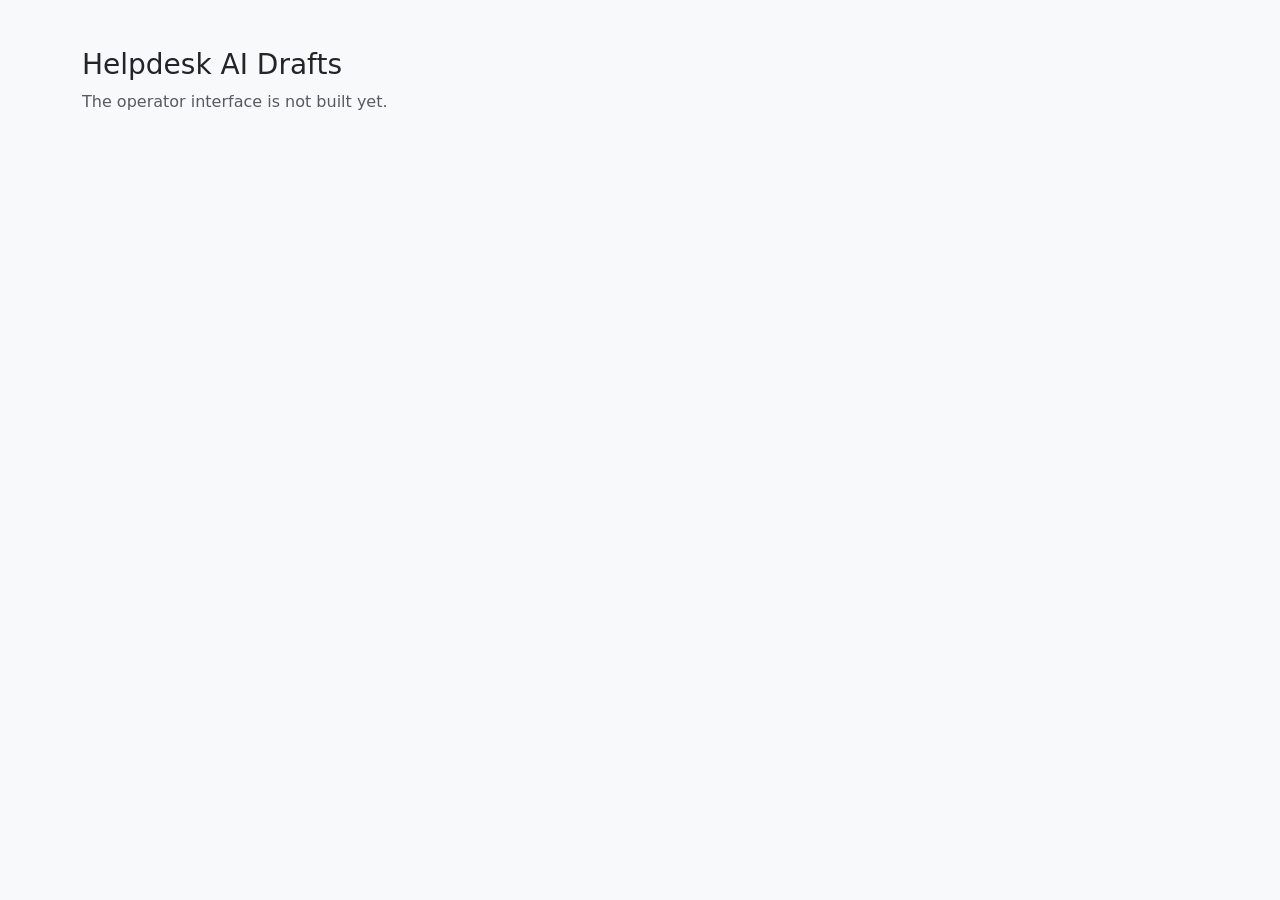
==== frontend/index.html @ f28bd927 "feat: run the backend, a placeholder frontend and PostgreSQL with docker compose Co-Authored-By: Cla" ====
<!doctype html>
<html lang="en">
<head>
  <meta charset="utf-8">
  <meta name="viewport" content="width=device-width, initial-scale=1">
  <title>Helpdesk AI Drafts</title>
  <link rel="stylesheet" href="https://cdn.jsdelivr.net/npm/bootstrap@5.3.3/dist/css/bootstrap.min.css">
</head>
<body class="bg-light">
  <main class="container py-5">
    <h1 class="h3">Helpdesk AI Drafts</h1>
    <p class="text-muted">The operator interface is not built yet.</p>
  </main>
</body>
</html>
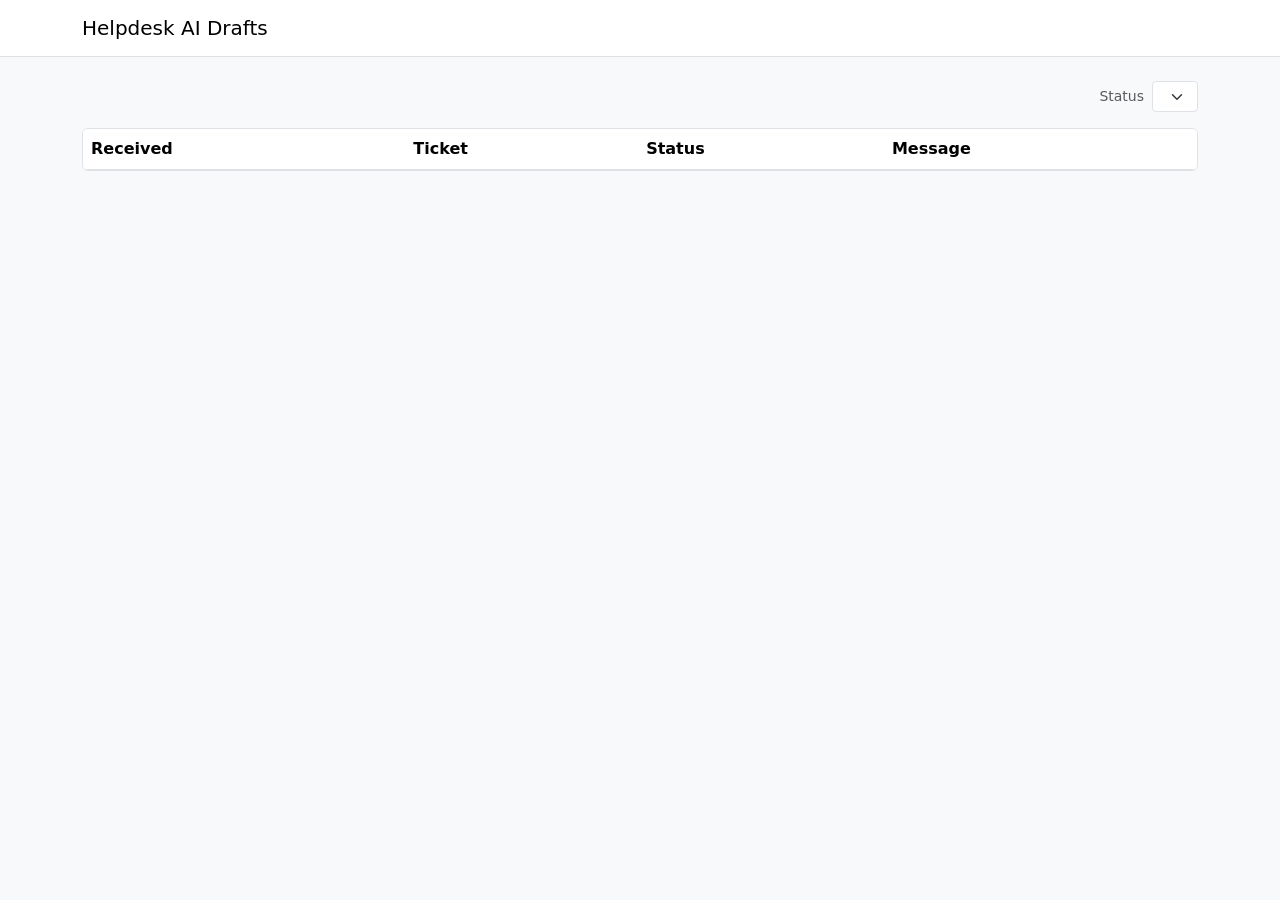
==== commit 342c21d1: "feat: serve the operator ticket list, ticket page and public KB page with a strict content policy Co" ====
--- a/frontend/index.html
+++ b/frontend/index.html
@@ -3,13 +3,34 @@
 <head>
   <meta charset="utf-8">
   <meta name="viewport" content="width=device-width, initial-scale=1">
-  <title>Helpdesk AI Drafts</title>
+  <title>Tickets · Helpdesk AI Drafts</title>
   <link rel="stylesheet" href="https://cdn.jsdelivr.net/npm/bootstrap@5.3.3/dist/css/bootstrap.min.css">
+  <link rel="stylesheet" href="/css/app.css">
 </head>
 <body class="bg-light">
-  <main class="container py-5">
-    <h1 class="h3">Helpdesk AI Drafts</h1>
-    <p class="text-muted">The operator interface is not built yet.</p>
+  <nav class="navbar bg-white border-bottom mb-4">
+    <div class="container">
+      <a class="navbar-brand" href="/">Helpdesk AI Drafts</a>
+    </div>
+  </nav>
+  <main class="container pb-5">
+    <div class="d-flex flex-wrap align-items-center justify-content-between gap-3 mb-3">
+      <div id="counts" class="small"></div>
+      <label class="d-flex align-items-center gap-2 mb-0">
+        <span class="text-muted small">Status</span>
+        <select id="status-filter" class="form-select form-select-sm w-auto"></select>
+      </label>
+    </div>
+    <div class="table-responsive bg-white border rounded">
+      <table class="table table-hover mb-0 align-middle">
+        <thead>
+          <tr><th>Received</th><th>Ticket</th><th>Status</th><th>Message</th></tr>
+        </thead>
+        <tbody id="rows"></tbody>
+      </table>
+    </div>
+    <div id="message" class="mt-3"></div>
   </main>
+  <script type="module" src="/js/list.js"></script>
 </body>
 </html>
